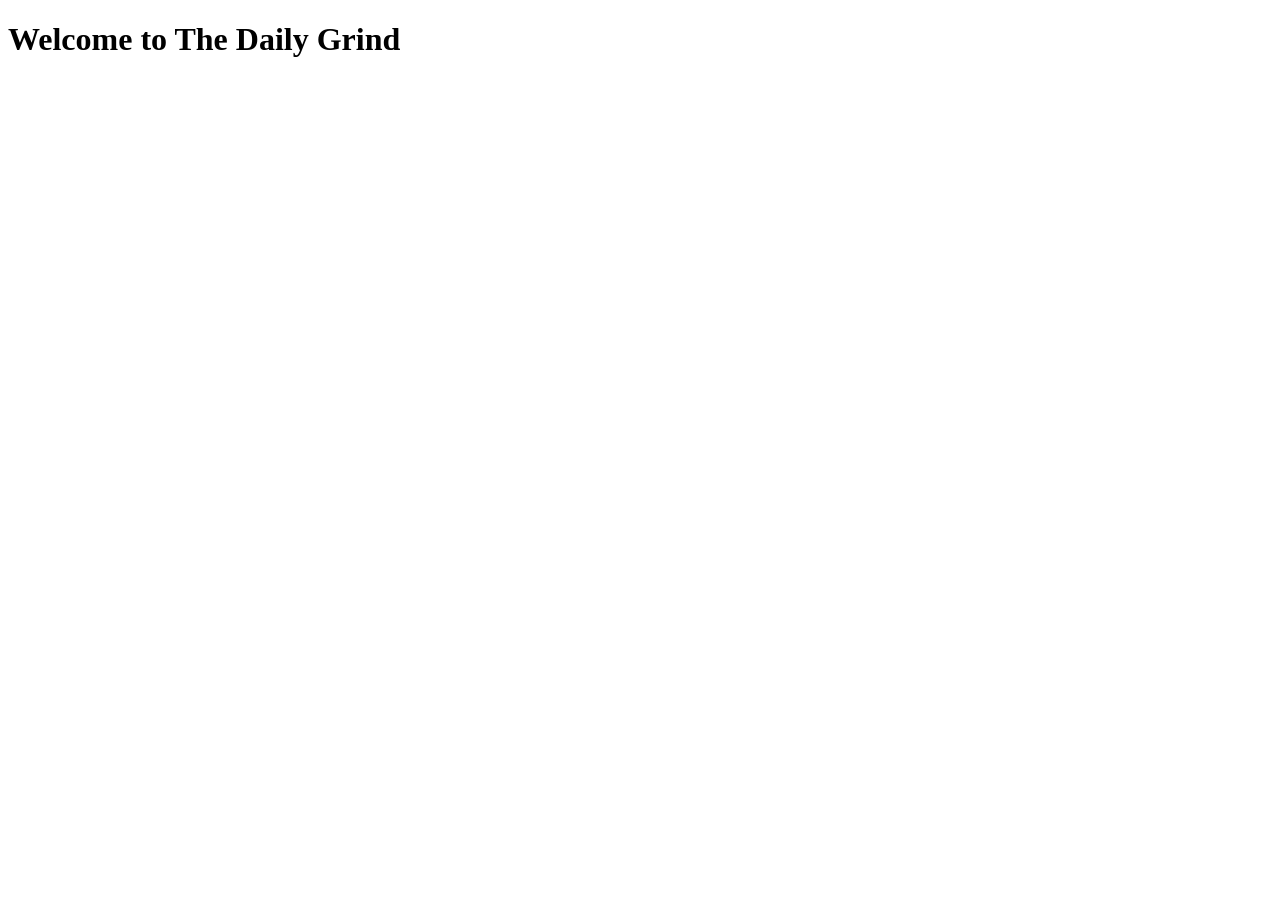
==== index.html @ eb7053aa "feat: initial project setup" ====
<!DOCTYPE html>
<html lang="en">
<head>
    <meta charset="UTF-8">
    <meta name="viewport" content="width=device-width, initial-scale=1.0">
    <title>Document</title>
</head>
<body>
    <h1>Welcome to The Daily Grind</h1>
</body>
</html>
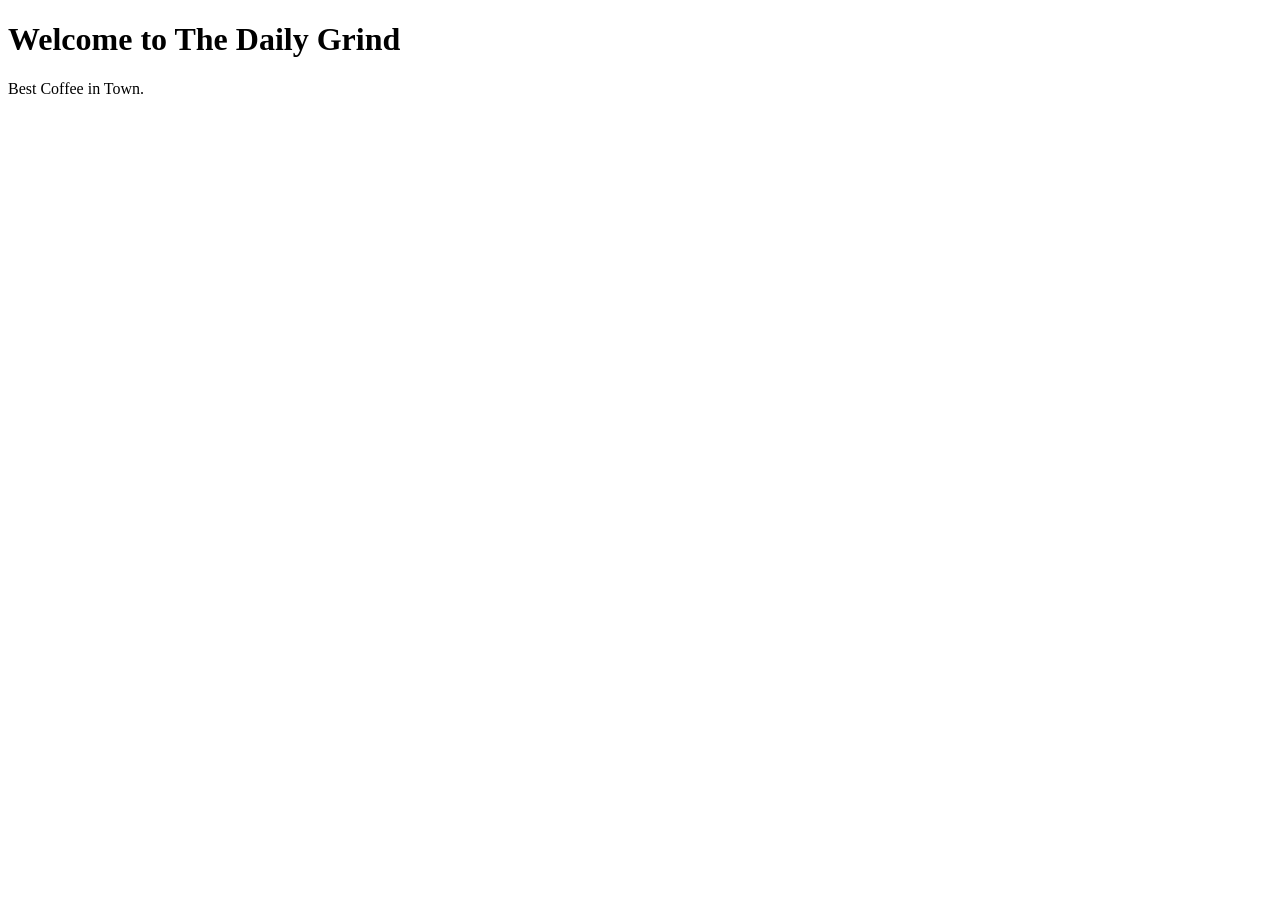
==== commit a440a2be: "fix: updated homepage text" ====
--- a/index.html
+++ b/index.html
@@ -7,5 +7,6 @@
 </head>
 <body>
     <h1>Welcome to The Daily Grind</h1>
+    <p>Best Coffee in Town.</p>
 </body>
 </html>
